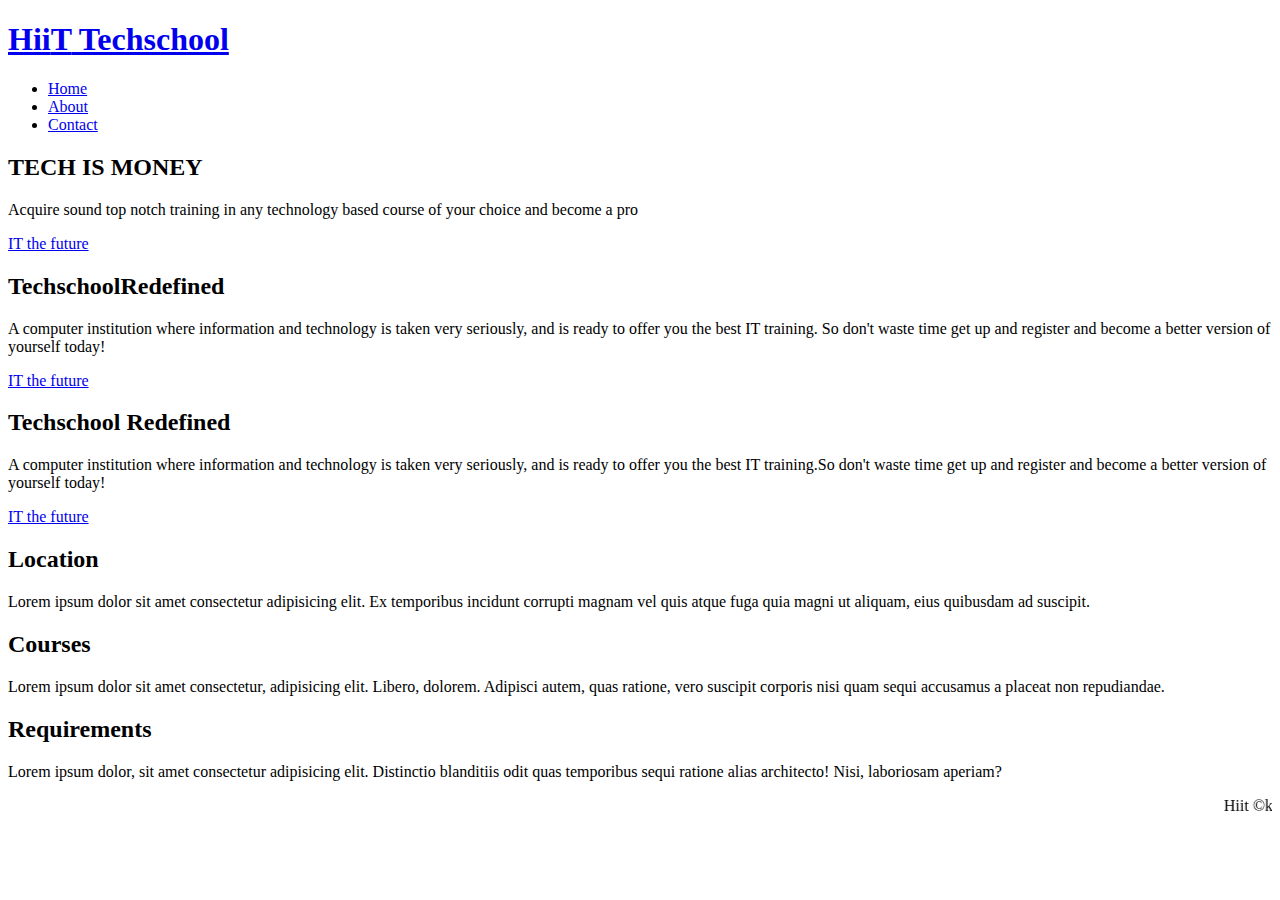
==== index.html @ fcac47c8 "initial commit" ====
<!DOCTYPE html>
<html lang="en">
<head>
    <meta charset="UTF-8">
    <meta http-equiv="X-UA-Compatible" content="IE=edge">
    <meta name="viewport" content="width=device-width, initial-scale=1.0">
    <title>hiit techschool</title>
</head>
<body>
    <!-- CSS -->
    <link rel="stylesheet" href="css/style.css">

    <link rel="stylesheet" href="css/mobile.css" media="screen and (max-width:500px">

    <!-- navabar -->
    <header>
        <nav id="navbar">
            <div class="container">
                <h1 class="logo"> <a href="index">Hii<span class="text-primary">T</span> Techschool</a></h1>
                <ul>
                    <li><a class="active" href="index.html">Home</a></li>
                    <li><a href="about.html">About</a></li>
                    <li><a href="contact.html">Contact</a></li>
                   
                </ul>
           
            </div>
        </nav>

        <!-- showcase -->
        <div id="showcase">
            <div class="container">
                <div class="showcase-content">
                    <h2><span class="text-primary">TECH</span>  IS MONEY</h2>
                    <P class="lead">Acquire sound top notch training in any technology based course of your choice and become a pro</P>
                    <a class="btn" href="about.html">IT the future</a>
                
                </div>
            </div>
        </div>
      
               
       
    </header>
    <!-- section -->
    <section id="home-info" class="bg-dark">
        <div class="info-img"></div>
        <div class="info-content">
            <h2><span class="text-primary">Techschool</span>Redefined</h2>
            <P>A computer institution where information and technology is taken very seriously, and is ready to offer you the best IT training. So don't waste time get up and register and become a better version of yourself today!</P>
            <a class="btn" href="about.html">IT the future</a>
        </div>

    </section>

    <section id="info-house" class="dark">
        <div class="img"></div>
        <div class="content">
            <h2><span class="text-primary">Techschool</span> Redefined</h2>
            <P>A computer institution where information and technology is taken very seriously, and is ready to offer you the best IT training.So don't waste time get up and register and become a better version of yourself today!</P>
            <a class="btn" href="about.html">IT the future</a>
        </div>  

    </section>

    <section id="directions">
        <div class="awe">
            <h2>Location</h2>
            <p>Lorem ipsum dolor sit amet consectetur adipisicing elit. Ex temporibus incidunt corrupti magnam vel quis atque fuga quia magni ut aliquam, eius quibusdam ad suscipit.</p>
        </div>
        <div class="ewe">
            <h2><span class="text-primary">Courses</span> </h2>
            <p>Lorem ipsum dolor sit amet consectetur, adipisicing elit. Libero, dolorem. Adipisci autem, quas ratione, vero suscipit corporis nisi quam sequi accusamus a placeat non repudiandae.</p>
        </div>
        <div class="awe">
            <h2>Requirements</h2>
            <p>Lorem ipsum dolor, sit amet consectetur adipisicing elit. Distinctio blanditiis odit quas temporibus sequi ratione alias architecto! Nisi, laboriosam aperiam?</p>
        </div>
    </section>

    <div class="clr"></div>
    
    <footer id="footer">
        <div>
            <marquee behavior="" direction="">Hiit &copy;kachmaNN 2022</marquee>
        </div>

    </footer>
</body>
</html>
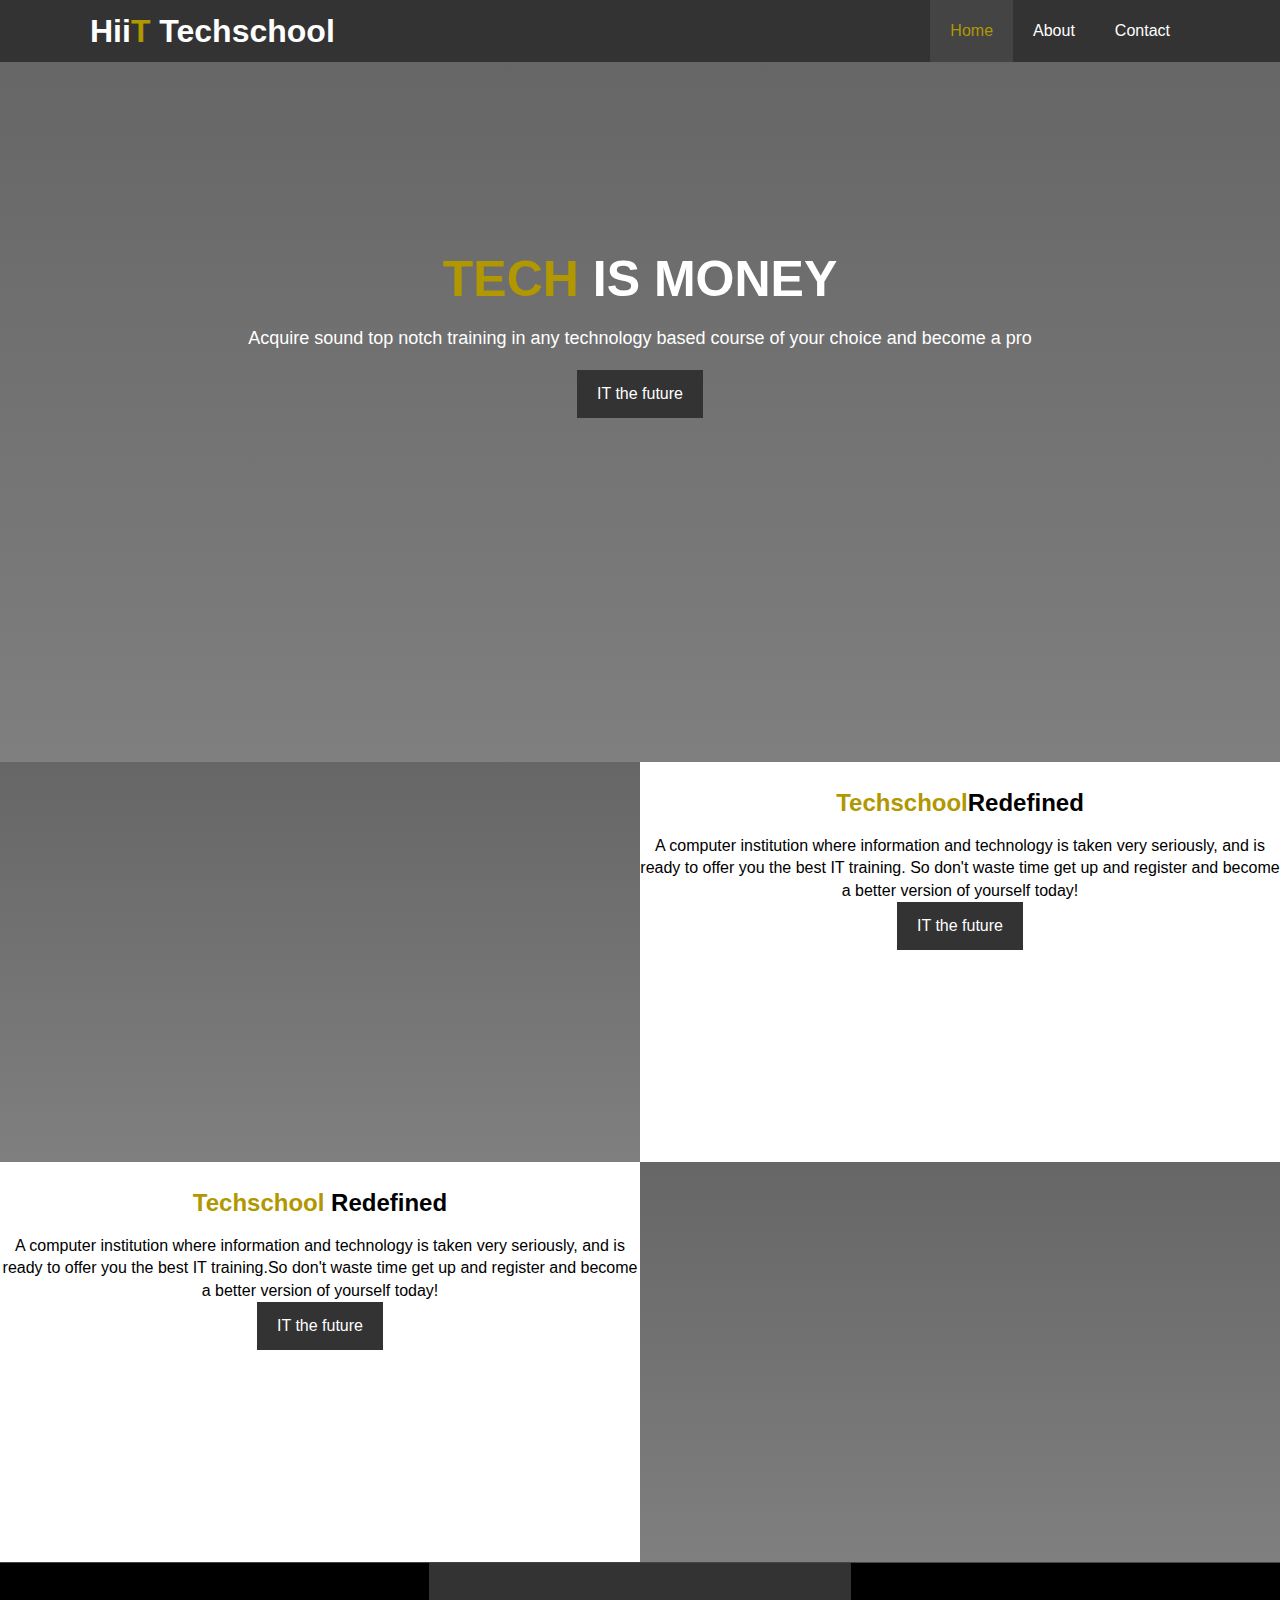
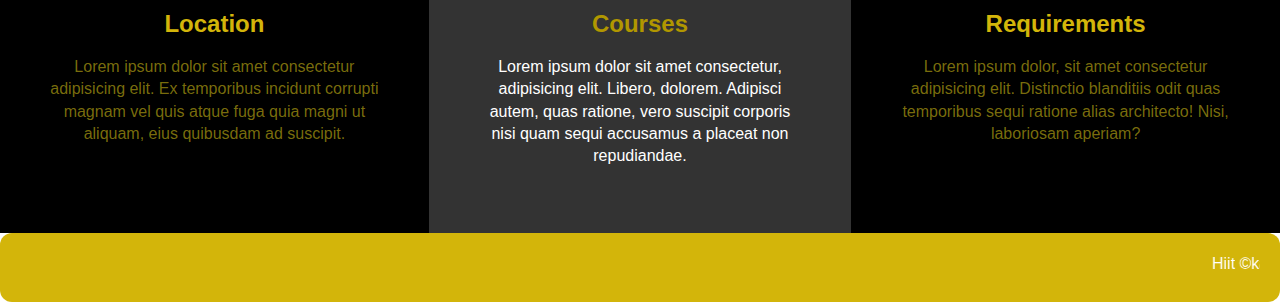
==== commit d080250e: "Create index.html" ====
--- a/index.html
+++ b/index.html
@@ -8,7 +8,7 @@
 </head>
 <body>
     <!-- CSS -->
-    <link rel="stylesheet" href="css/style.css">
+    <link rel="stylesheet" href="style.css">
 
     <link rel="stylesheet" href="css/mobile.css" media="screen and (max-width:500px">
 
@@ -87,4 +87,4 @@
 
     </footer>
 </body>
-</html>+</html>
--- a/style.css
+++ b/style.css
@@ -0,0 +1,260 @@
+/* css reset */
+* {
+    margin: 0px;
+    padding: 0px;
+    box-sizing: border-box;
+}
+
+.text-primary {
+    color: #b19700;
+}
+.container {
+    max-width: 1140px;
+    margin: auto;
+    padding: 0px 20px;
+    overflow: auto;
+}
+
+.btn {
+    color: #fff;
+    background: #333;
+    padding: 13px 20px;
+    display: inline-block;
+    border: none;
+}
+.lead {
+    font-size: 18px;
+}
+
+.py-1 {padding: 20px 0;}
+.py-2 {padding: 30px 0;}
+.py-2 {padding: 40px 0;}
+
+/* MAIN STYLING */
+html, body {
+    font-family: 'Segoe UI', Tahoma, Geneva, Verdana, sans-serif;
+    line-height: 1.4em;
+}
+a {
+    text-decoration: none;
+    color: #333;
+}
+
+h1, h2, h3{
+    margin-bottom: 20px;
+}
+
+/* NAVBAR */
+#navbar {
+    background: #333;
+    color: #fff;
+    overflow: auto;
+}
+#navbar a {
+    color: #fff;
+}
+#navbar h1 {
+    padding-top: 20px;
+    float: left;
+}
+#navbar ul {
+    float: right;
+    list-style-type: none;
+}
+#navbar ul li {
+    float: left;
+}
+
+#navbar ul li a {
+    padding: 20px;
+    text-align: center;
+    display: block;
+}
+#navbar ul li a:hover, 
+#navbar ul li a.active 
+{
+    background: #444;
+    color: #b19700;
+}
+ /* showcase */
+#showcase {
+    background: linear-gradient(rgba(0,0,0,0.6), rgba(0,0,0,0.5)), url("../img/photo-1.jpg") no-repeat center center/cover;
+    height: 700px;
+}
+#showcase .showcase-content {
+    color: #fff;
+    padding-top: 190px;
+    text-align: center;
+
+    
+}
+#showcase .showcase-content h2 {
+    font-size: 50px;
+    line-height: 1.1em;
+}
+.btn:hover {
+    background: #444;
+    color: #b19700;
+}
+#showcase .showcase-content p {
+    padding-bottom: 20px;
+}
+
+/* home info */
+#home-info {
+    height: 400px;
+}
+#home-info .info-img {
+    float: left;
+    background: linear-gradient(rgba(0,0,0,0.6), rgba(0,0,0,0.5)), url("../img/photo-4.jpg") no-repeat center center/cover;
+    width: 50%;
+    height: 100%;
+
+}
+#home-info .info-img:hover {
+    transition: .4s ease-in;
+    opacity: 0.8;
+}
+#home-info .info-content {
+    float: right;
+    width: 50%;
+    text-align: center;
+    margin: 30px 0 0 0;
+   
+}
+#info-house {
+    height: 400px;
+}
+#info-house .img {
+    float: right;
+    background: linear-gradient(rgba(0,0,0,0.6), rgba(0,0,0,0.5)), url("../img/photo-3.jpg") no-repeat center center/cover;
+    width: 50%;
+    height: 100%;
+
+}
+#info-house .img:hover {
+    transition: .4s ease-in;
+    opacity: 0.8;
+}
+#info-house .content {
+    float: left;
+    width: 50%;
+    text-align: center;
+    margin: 30px 0 0 0;
+   
+}
+#directions {
+    float: right;
+    border-top: 1px solid #444;
+}
+.awe {
+    background-color: black;
+    text-align: center;
+    width: 33.5%;
+    float: left;
+    display: inline;
+    padding: 50px;
+    height: 270px;
+    color: #d3b50a;
+    
+    
+}
+.ewe {
+    text-align: center;
+    width: 33%;
+    float: left;
+    display: inline;
+    background-color: #333;
+    padding: 50px;
+    height: 270px;
+    
+}
+.awe p {
+    color: #7d700df8;
+    
+    
+}
+.ewe p {
+    color: #fff;
+
+}
+.ewe:hover {
+    transition: .8s;
+    opacity: 0.8;
+}
+#footer {
+    text-align: center;
+    background: #d3b50a;
+    color: #fff;
+    padding: 20px;
+    border-radius: 12px;
+}
+#footer  p {
+    font-family: cursive;
+
+}
+
+.clr {
+    clear: both;
+}
+#about-info {
+    margin-bottom: 20px;
+    height: 400px;
+}
+#about-info .info-right {
+    width: 50%;
+    float: right;
+    
+    
+    
+} 
+#about-info .info-right img {
+    width: 90%;
+    display: block;
+    margin: auto;
+    height: 400pxx;
+}
+#about-info .info-left {
+    float: left;
+    width: 50%;
+    min-height: 100%;
+}
+.form-group {
+    display: block;
+    padding: 20px
+}
+#cute {
+    background:  linear-gradient(rgba(0,0,0,0.6), rgba(0,0,0,0.5)), url("../img/photo-4.jpg") no-repeat center center/cover;
+    height: 500px;
+    padding: 30px;
+    border: 1px #fff solid;
+    border-radius: 12px;
+}
+#cute h2 {
+    text-align: center;
+    color: #fff;
+    padding-top: 20px;
+}
+.fine {
+    text-align: center;
+    color: rgba(10, 5, 5, 0.702);
+    background: #d3b50a;
+    padding: 30px;
+    margin-bottom: 60px;
+    margin-top: 50px;
+    border: 1px solid cyan;
+    border-radius: 13px;
+    font-size: 18px;
+    font-family: Georgia, 'Times New Roman', Times, serif;
+}
+#contact-form {
+    color: #ffd902;
+    background: linear-gradient(rgba(0,0,0,0.6), rgba(0,0,0,0.5)), url("../img/photo-4.jpg") no-repeat center center/cover;
+    height: 530px;
+}
+label {
+    display: block;
+}
+
+
+
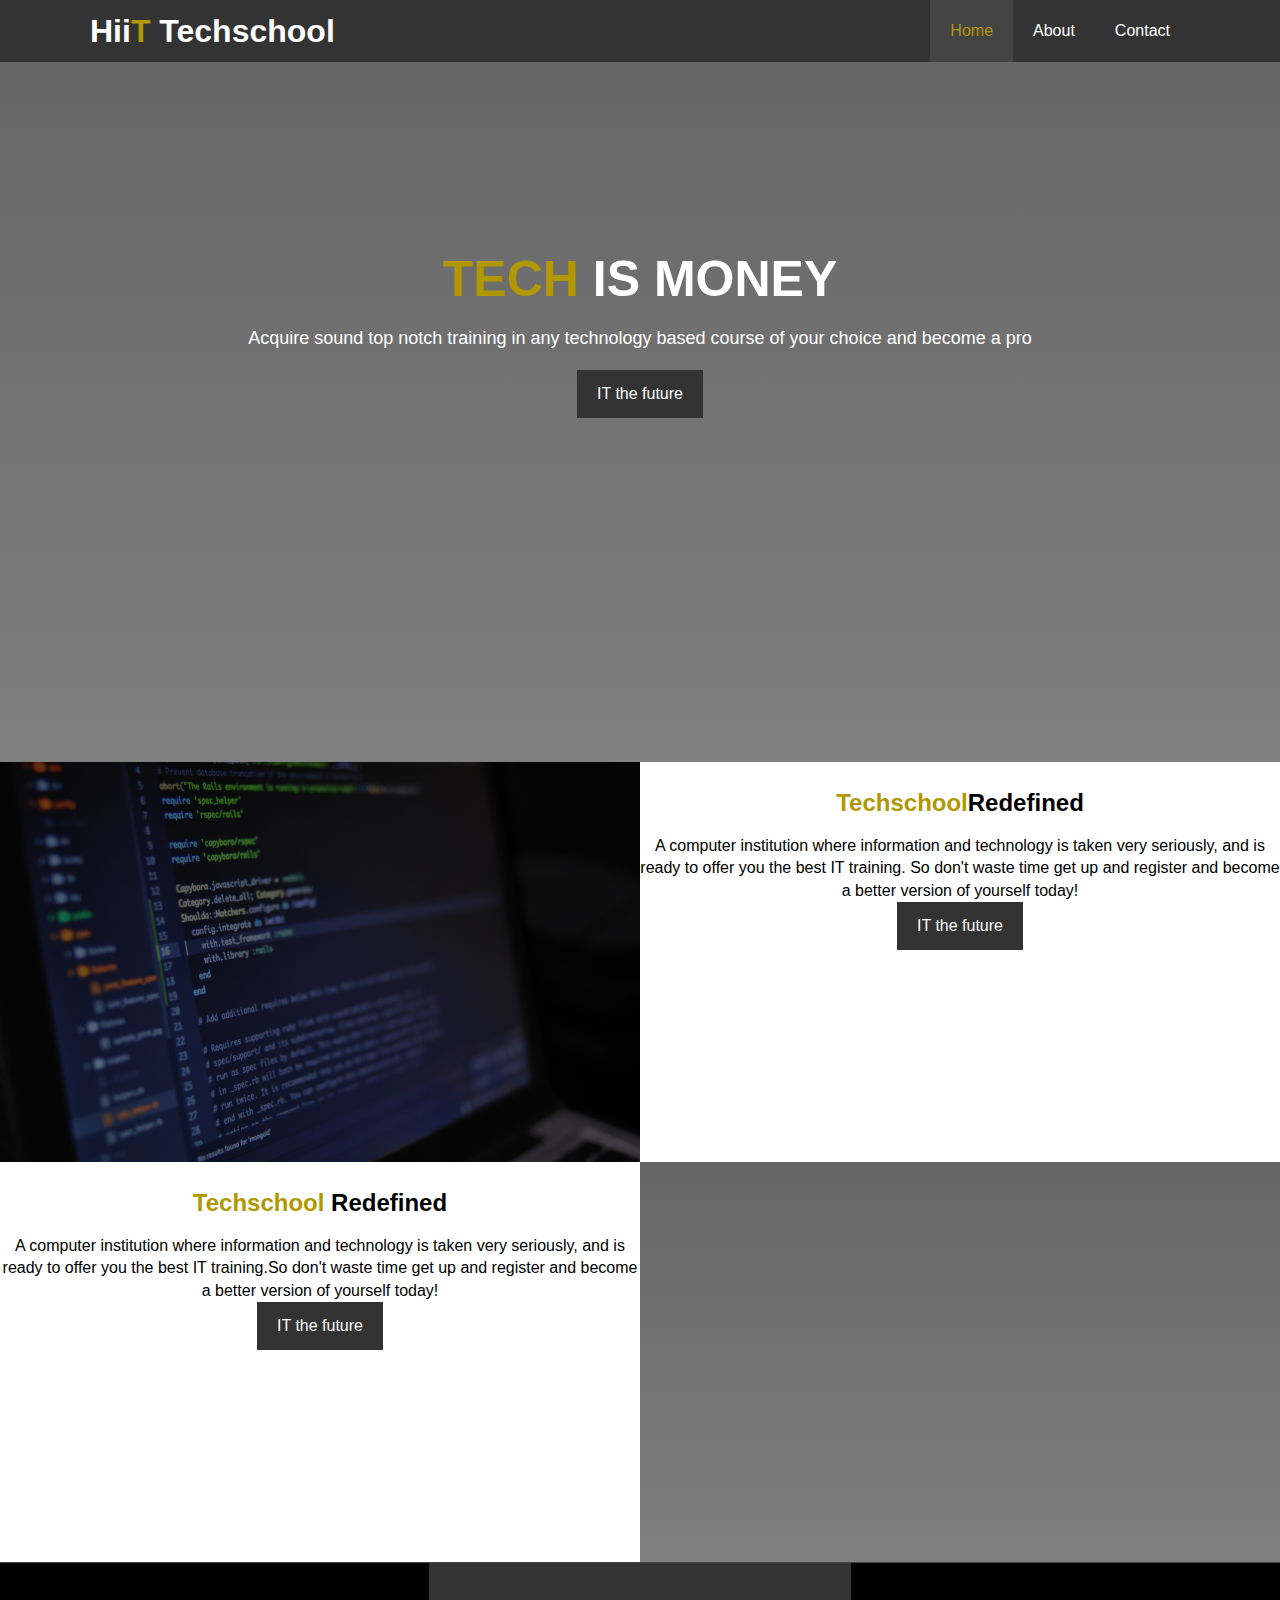
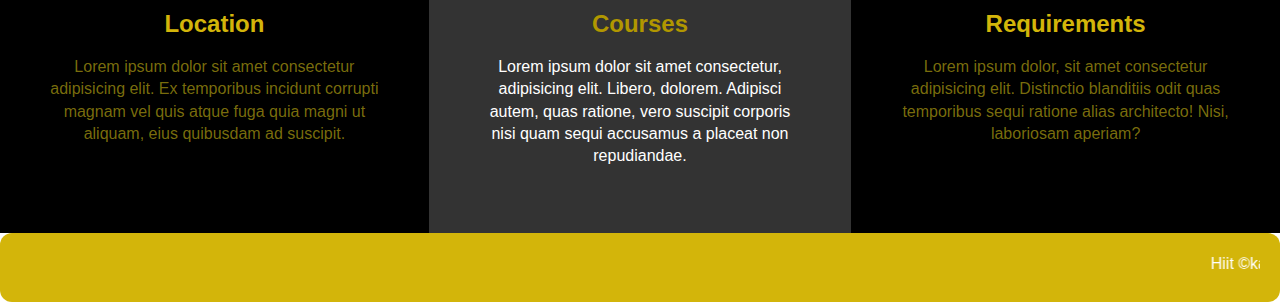
==== commit f90ac563: "Update index.html" ====
--- a/index.html
+++ b/index.html
@@ -10,7 +10,7 @@
     <!-- CSS -->
     <link rel="stylesheet" href="style.css">
 
-    <link rel="stylesheet" href="css/mobile.css" media="screen and (max-width:500px">
+    <link rel="stylesheet" href="mobile.css" media="screen and (max-width:500px">
 
     <!-- navabar -->
     <header>
--- a/style.css
+++ b/style.css
@@ -78,7 +78,7 @@
 }
  /* showcase */
 #showcase {
-    background: linear-gradient(rgba(0,0,0,0.6), rgba(0,0,0,0.5)), url("../img/photo-1.jpg") no-repeat center center/cover;
+    background: linear-gradient(rgba(0,0,0,0.6), rgba(0,0,0,0.5)), url("photo-1.jpg") no-repeat center center/cover;
     height: 700px;
 }
 #showcase .showcase-content {
@@ -106,7 +106,7 @@
 }
 #home-info .info-img {
     float: left;
-    background: linear-gradient(rgba(0,0,0,0.6), rgba(0,0,0,0.5)), url("../img/photo-4.jpg") no-repeat center center/cover;
+    background: linear-gradient(rgba(0,0,0,0.6), rgba(0,0,0,0.5)), url("photo-4.jpg") no-repeat center center/cover;
     width: 50%;
     height: 100%;
 
@@ -127,7 +127,7 @@
 }
 #info-house .img {
     float: right;
-    background: linear-gradient(rgba(0,0,0,0.6), rgba(0,0,0,0.5)), url("../img/photo-3.jpg") no-repeat center center/cover;
+    background: linear-gradient(rgba(0,0,0,0.6), rgba(0,0,0,0.5)), url("photo-3.jpg") no-repeat center center/cover;
     width: 50%;
     height: 100%;
 
@@ -224,7 +224,7 @@
     padding: 20px
 }
 #cute {
-    background:  linear-gradient(rgba(0,0,0,0.6), rgba(0,0,0,0.5)), url("../img/photo-4.jpg") no-repeat center center/cover;
+    background:  linear-gradient(rgba(0,0,0,0.6), rgba(0,0,0,0.5)), url("photo-4.jpg") no-repeat center center/cover;
     height: 500px;
     padding: 30px;
     border: 1px #fff solid;
@@ -249,7 +249,7 @@
 }
 #contact-form {
     color: #ffd902;
-    background: linear-gradient(rgba(0,0,0,0.6), rgba(0,0,0,0.5)), url("../img/photo-4.jpg") no-repeat center center/cover;
+    background: linear-gradient(rgba(0,0,0,0.6), rgba(0,0,0,0.5)), url("photo-4.jpg") no-repeat center center/cover;
     height: 530px;
 }
 label {
--- a/mobile.css
+++ b/mobile.css
@@ -0,0 +1,54 @@
+#navbar .logo {
+    float: none;
+    text-align: center;
+}
+#navbar ul, #navbar ul li {
+    float: none;
+}
+
+/* Home */
+#home-info {
+    height: 400px;
+}
+#home-info .info-img {
+    display: none;
+}
+#home-info .info-content {
+    width: 100%;
+    text-align: center;
+    margin: 30px 0 0 0;
+}
+#info-house {
+    height: 400px;
+}
+#info-house .img {
+    float: right;
+    background: linear-gradient(rgba(0,0,0,0.6), rgba(0,0,0,0.5)), url("../img/photo-3.jpg") no-repeat center center/cover;
+    width: 100%;
+    height: 100%;
+}
+    
+#info-house .content {
+    display: none;
+}
+
+.ewe {
+    width: 100%;
+}
+.awe {
+    width: 100%;
+    
+}
+#about-info .info-left {
+    width: 100%;
+}
+#about-info .info-right {
+    width: 100%;
+    
+
+}
+#about-info .info-right img {
+    height: 150px;
+    width: 100%;
+    
+}
